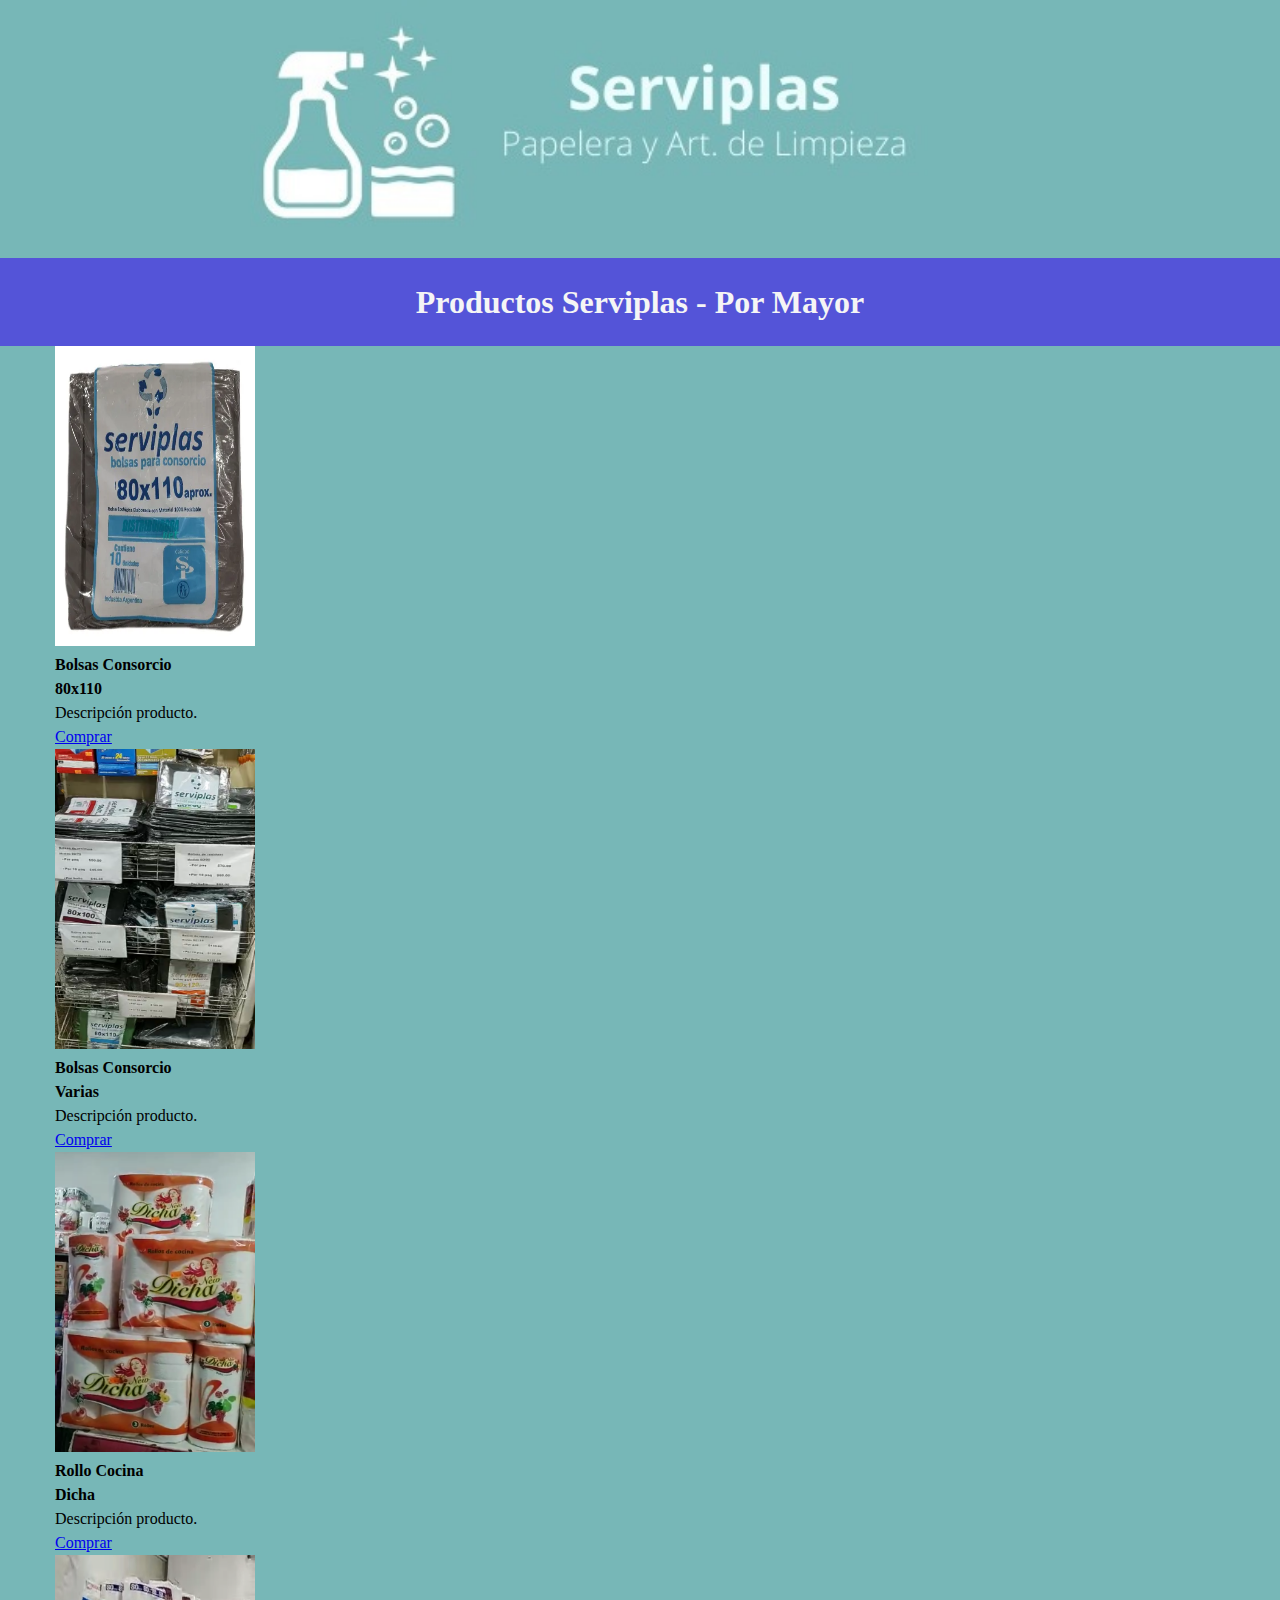
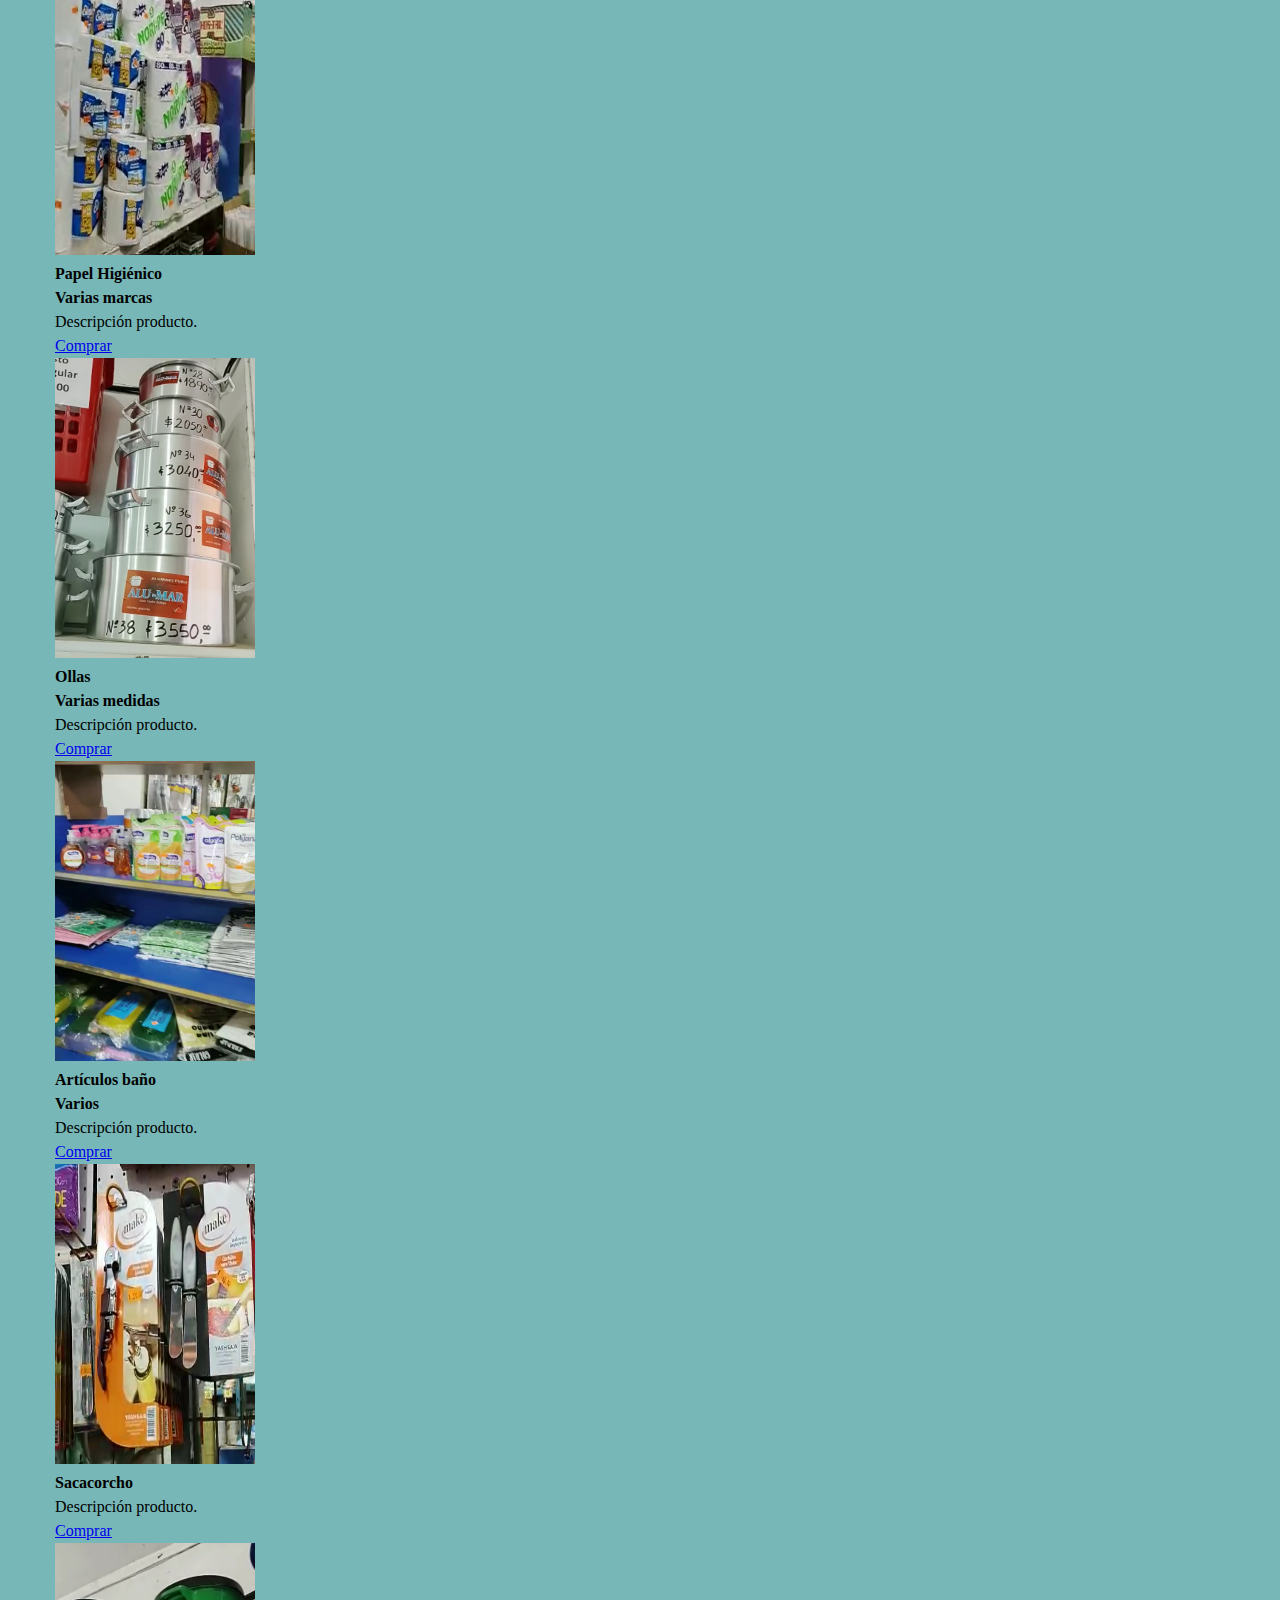
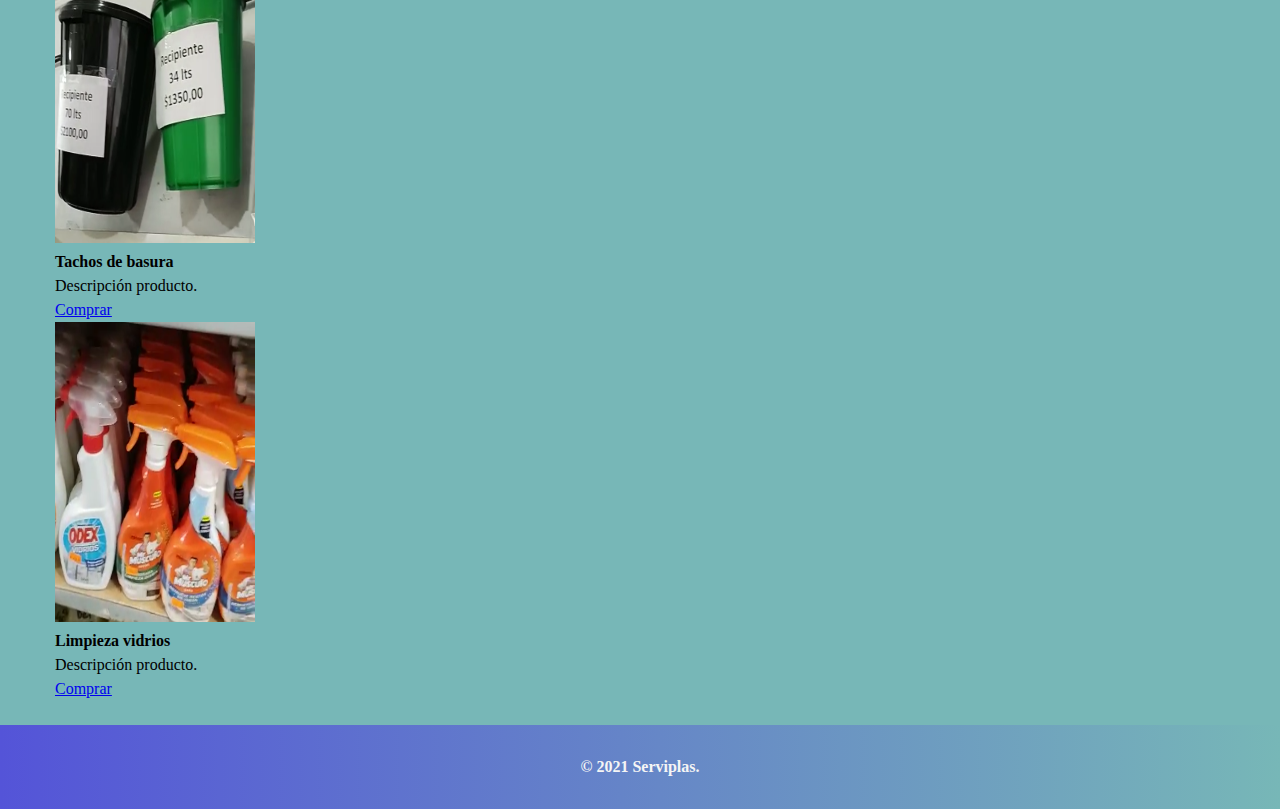
==== comprarPorMayor.html @ 99f76ec1 "First Repository GitHub Proyecto Final" ====
<!DOCTYPE html>
<html lang="en">
<head>
    <meta charset="UTF-8">
    <meta http-equiv="X-UA-Compatible" content="IE=edge">
    <meta name="viewport" content="width=device-width, initial-scale=1.0">

    <meta name="description" content="Serviplas. Papelera y Artículos de Limpieza en San Miguel, Buenos Aires, Argentina. Venta al por mayor y menor.">

    

    <!-- Bootstrap -->
    <link href="https://cdn.jsdelivr.net/npm/bootstrap@5.1.3/dist/css/bootstrap.min.css" rel="stylesheet" integrity="sha384-1BmE4kWBq78iYhFldvKuhfTAU6auU8tT94WrHftjDbrCEXSU1oBoqyl2QvZ6jIW3" crossorigin="anonymous">

     <!--CSS-->
    <link rel="stylesheet" href="css/style.css">
    <title>Comprar en Serviplas Papelera y Artículos de Limpieza al Por Mayor</title>
</head>
<body class="body"><!-- Toda esta sección aún se encuentra provisoria -->
    <header class="headerComprar">
        <!-- Logo Serviplas-->
        <img src="images/logoServiplas.png" alt="Logo Serviplas Papelera y Artículos de Limpieza al por mayor y menor" class="logoServiplas">
        <!-- Menú navegable -->
           
        <h1 class="titleProductos">Productos Serviplas - Por Mayor</h1>
        <!-- <h5><a href="index.html" class="caseHomeComprar">Home</a></h5>     -->
    </header>

    <!-- <section class="sectionProvisoria">
        <h2 class="texto">Acá van a ir todos los productos.</h2> Con foto y descripción o una lista de precios, falta definir-->
        <!--<br>
    </section>   -->
    
    <!-- Cards 1 -->

    <div class="container">   
      <div class="card-group mt-3">

        <div class="card text-center border-info">
          <img src="images/bolsaConsorcio.webp" class="card-img-top img-example" alt="Bolsas Consorcio" width="200px" height="300px">
          <div class="card-body">
            <h4 class="card-title">Bolsas Consorcio <br>80x110</h4>
            <p class="card-text">Descripción producto. </p>
            <a href="#" class="btn btn-primary disabled">Comprar</a>
          </div>
        </div>          
  
        <div class="card text-center border-info">
          <img src="images/productos/bolsas.png" class="card-img-top img-example" alt="Bolsas consorcio varias" width="200px" height="300px">
          <div class="card-body">
            <h4 class="card-title">Bolsas Consorcio <br>Varias</h4>
            <p class="card-text">Descripción producto. </p>
            <a href="#" class="btn btn-primary disabled">Comprar</a>
          </div>
        </div>          
    
        <div class="card text-center border-info">
          <img src="images/productos/dicha.png" class="card-img-top img-example" alt="Cocina dicha" width="200px" height="300px">
          <div class="card-body">
            <h4 class="card-title">Rollo Cocina <br>Dicha</h4>
            <p class="card-text">Descripción producto. </p>
            <a href="#" class="btn btn-primary disabled">Comprar</a>
          </div>
        </div>          
  
      </div>
    </div>  

    
    <!-- Cards 2 -->
    <div class="container">   
      <div class="card-group mt-3">
  
        <div class="card text-center border-info">
          <img src="images/productos/higienico.png" class="card-img-top img-example" alt="Higiénico" width="200px" height="300px">
          <div class="card-body">
            <h4 class="card-title">Papel Higiénico <br> Varias marcas</h4>
            <p class="card-text">Descripción producto. </p>
            <a href="#" class="btn btn-primary disabled">Comprar</a>
          </div>
        </div>          
  
        <div class="card text-center border-info">
          <img src="images/productos/ollas.png" class="card-img-top img-example" alt="Ollas varias" width="200px" height="300px">
          <div class="card-body">
            <h4 class="card-title">Ollas <br> Varias medidas</h4>
            <p class="card-text">Descripción producto. </p>
            <a href="#" class="btn btn-primary disabled">Comprar</a>
          </div>
        </div>          
    
        <div class="card text-center border-info">
          <img src="images/productos/limpieza.png" class="card-img-top img-example" alt="Limpieza y baño" width="200px" height="300px">
          <div class="card-body">
            <h4 class="card-title">Artículos baño <br> Varios</h4>
            <p class="card-text">Descripción producto. </p>
            <a href="#" class="btn btn-primary disabled">Comprar</a>
          </div>
        </div>          
  
      </div>
    </div> 

    
    
    <!-- Cards 3 -->
    <div class="container">   
      <div class="card-group mt-3">
  
        <div class="card text-center border-info">
          <img src="images/productos/sacacorcho.png" class="card-img-top img-example" alt="Sacacorcho" width="200px" height="300px">
          <div class="card-body">
            <h4 class="card-title">Sacacorcho</h4>
            <p class="card-text">Descripción producto. </p>
            <a href="#" class="btn btn-primary disabled">Comprar</a>
          </div>
        </div>          
  
        <div class="card text-center border-info">
          <img src="images/productos/tachos.png" class="card-img-top img-example" alt="Tacho basura" width="200px" height="300px">
          <div class="card-body">
            <h4 class="card-title">Tachos de basura</h4>
            <p class="card-text">Descripción producto. </p>
            <a href="#" class="btn btn-primary disabled">Comprar</a>
          </div>
        </div>          
    
        <div class="card text-center border-info">
          <img src="images/productos/vidrios.png" class="card-img-top img-example" alt="Limpieza vidrios" width="200px" height="300px">
          <div class="card-body">
            <h4 class="card-title">Limpieza vidrios</h4>
            <p class="card-text">Descripción producto. </p>
            <a href="#" class="btn btn-primary disabled">Comprar</a>
          </div>
        </div>          
  
      </div>
    </div> 

    <br>

    <footer class="footerProvisorio">
        <!-- <h5><a href="index.html" class="caseHomeComprar">Home</a></h5> -->
        <h4><a href="index.html" class="firma">© 2021 Serviplas.</a></h4>
    </footer>
    <script src="https://cdn.jsdelivr.net/npm/@popperjs/core@2.10.2/dist/umd/popper.min.js" integrity="sha384-7+zCNj/IqJ95wo16oMtfsKbZ9ccEh31eOz1HGyDuCQ6wgnyJNSYdrPa03rtR1zdB" crossorigin="anonymous"></script>
    <script src="https://cdn.jsdelivr.net/npm/bootstrap@5.1.3/dist/js/bootstrap.min.js" integrity="sha384-QJHtvGhmr9XOIpI6YVutG+2QOK9T+ZnN4kzFN1RtK3zEFEIsxhlmWl5/YESvpZ13" crossorigin="anonymous"></script>
</body>
</html>
---- css/style.css ----
@charset "UTF-8";
@media only screen and (max-width: 400px) {
  ul {
    list-style: none;
    padding: 20px;
    position: relative;
  }
  ul li {
    display: inline-block;
    width: 20%;
    font-size: 12px;
  }
  ul li ul {
    position: absolute;
    display: none;
    width: 15%;
    background-color: #5454d8;
  }
  ul li ul li {
    display: block;
  }
  ul li ul li a {
    text-decoration: none;
    color: whitesmoke;
  }
  ul li ul li a:hover {
    display: block;
  }
}
@media only screen and (min-width: 401px) and (max-width: 960px) {
  ul {
    list-style: none;
    padding: 20px;
    position: relative;
  }
  ul li {
    display: inline-block;
    width: 20%;
    font-size: 15px;
  }
  ul li ul {
    position: absolute;
    display: none;
    width: 15%;
    background-color: #5454d8;
  }
  ul li ul li {
    display: block;
  }
  ul li ul li a {
    text-decoration: none;
    color: whitesmoke;
  }
  ul li ul li a:hover {
    display: block;
  }
}
@media only screen and (min-width: 961px) {
  ul {
    list-style: none;
    padding: 20px;
    position: relative;
  }
  ul li {
    display: inline-block;
    width: 20%;
    font-size: 20px;
  }
  ul li ul {
    position: absolute;
    display: none;
    width: 15%;
    background-color: #5454d8;
  }
  ul li ul li {
    display: block;
  }
  ul li ul li a {
    text-decoration: none;
    color: whitesmoke;
  }
  ul li ul li a:hover {
    display: block;
  }
}
* {
  margin: 0;
  padding: 0;
}

body {
  /* background-image: url('images/fondoSP.jpg'); */
  background-color: #77b7b7;
  background-attachment: scroll;
}

/* Menú navegable (Nosotros/Home, Comprar, Ubicación, Contacto) */
.menuNavegable {
  color: whitesmoke;
  font-family: "Lucida Sans", "Lucida Sans Regular", "Lucida Grande", "Lucida Sans Unicode", Geneva, Verdana, sans-serif;
  background-color: #5454d8;
  background-size: 100%;
  text-decoration: none;
  text-align-last: center;
}

.white-dropdown {
  color: whitesmoke;
}

.navegable {
  padding: 20px;
  display: grid;
  grid-template-areas: "Home" "pNosotros" "video-nosotros";
  grid-template-rows: 1fr repeat(2, auto);
  grid-template-columns: 0% repeat(2, auto);
  color: whitesmoke;
  line-height: 40px;
  /* Título Nosotros */
}
.navegable #Home {
  margin-bottom: 10 px;
  margin-top: 10 px;
  color: whitesmoke;
  /* margin-bottom: 30px; */
}
.navegable .pNosotros {
  margin-top: 3rem;
}
.navegable .video-nosotros {
  margin-top: 3rem;
}

/* Sección Ubicación */
.secUbicacion {
  /* margin: 20px; */
  padding: 20px;
  margin-top: 50px;
  color: whitesmoke;
  /* display: flex; */
  /* display: grid; */
  margin-bottom: 30px;
  /* grid-template-rows: 20px; */
  /*Sección GRID ubicación*/
}
.secUbicacion .grid-row-ubicacion {
  display: grid;
  grid-template-areas: "Ubicacion" "mapa" "ubicacion";
  grid-template-rows: 1fr repeat(2, auto);
  grid-template-columns: 0% repeat(2, auto);
  /* Título ubicación */
}
.secUbicacion .grid-row-ubicacion .mapa {
  margin-top: 3rem;
  /* line-height: 140px; */
}
.secUbicacion .grid-row-ubicacion .ubicacion {
  margin-top: 3rem;
  display: flex;
  flex-direction: row;
  justify-content: space-evenly;
  align-items: center;
  /* transform: skew(20deg,10deg); */
}

/* Sección Contacto */
body {
  line-height: 1.5;
}

.container {
  max-width: 1170px;
  margin: auto;
}

.row {
  display: flex;
  flex-wrap: wrap;
}

ul {
  list-style: none;
}

footer {
  background-image: linear-gradient(to left, #77b7b7, #5454d8);
}

.footer-col {
  width: 50%;
  padding: 0 15px;
}

.footer-col h4 {
  font-size: 18px;
  color: whitesmoke;
  text-transform: capitalize;
  margin: 30px;
  position: relative;
}

.footer-contacto {
  width: 50%;
  color: whitesmoke;
}

.firma {
  color: whitesmoke;
  text-align: center;
  text-decoration: none;
}
.firma:visited {
  /* Una vez que le di click */
  color: whitesmoke;
}

/* Logo */
.logoServiplas {
  width: 100%;
}

* {
  margin: 0;
  padding: 0;
}

body {
  /* background-image: url('images/fondoSP.jpg'); */
  background-color: #77b7b7;
  background-attachment: scroll;
}

.titleProductos {
  background-color: #5454d8;
  background-size: 100%;
  text-decoration: none;
  color: whitesmoke;
  padding: 20px;
  text-align: center;
}

/* Logo */
.logoServiplas {
  width: 100%;
}

.caseHomeComprar {
  text-decoration: none;
  text-align: left;
  margin-left: 10px;
}

.caseHomeComprar, .caseHome:visited {
  /* Una vez que le di click */
  color: whitesmoke;
}

.footerProvisorio {
  background-color: #5454d8;
  padding: 30px;
  text-align: center;
}

.img-example {
  /* background-color: violet; */
  transition: all 2s;
}

.img-example:hover {
  transform: rotateY(360deg);
  /* Prefijos para asegurarme que funcione bien en todos los navegadores*/
  /*Chrome*/
  -webkit-transform: rotateY(360deg);
  /*Opera*/
  -o-transform: rotateY(360deg);
  /*Mozilla*/
  -moz-transform: rotateY(360deg);
}

/*# sourceMappingURL=style.css.map */
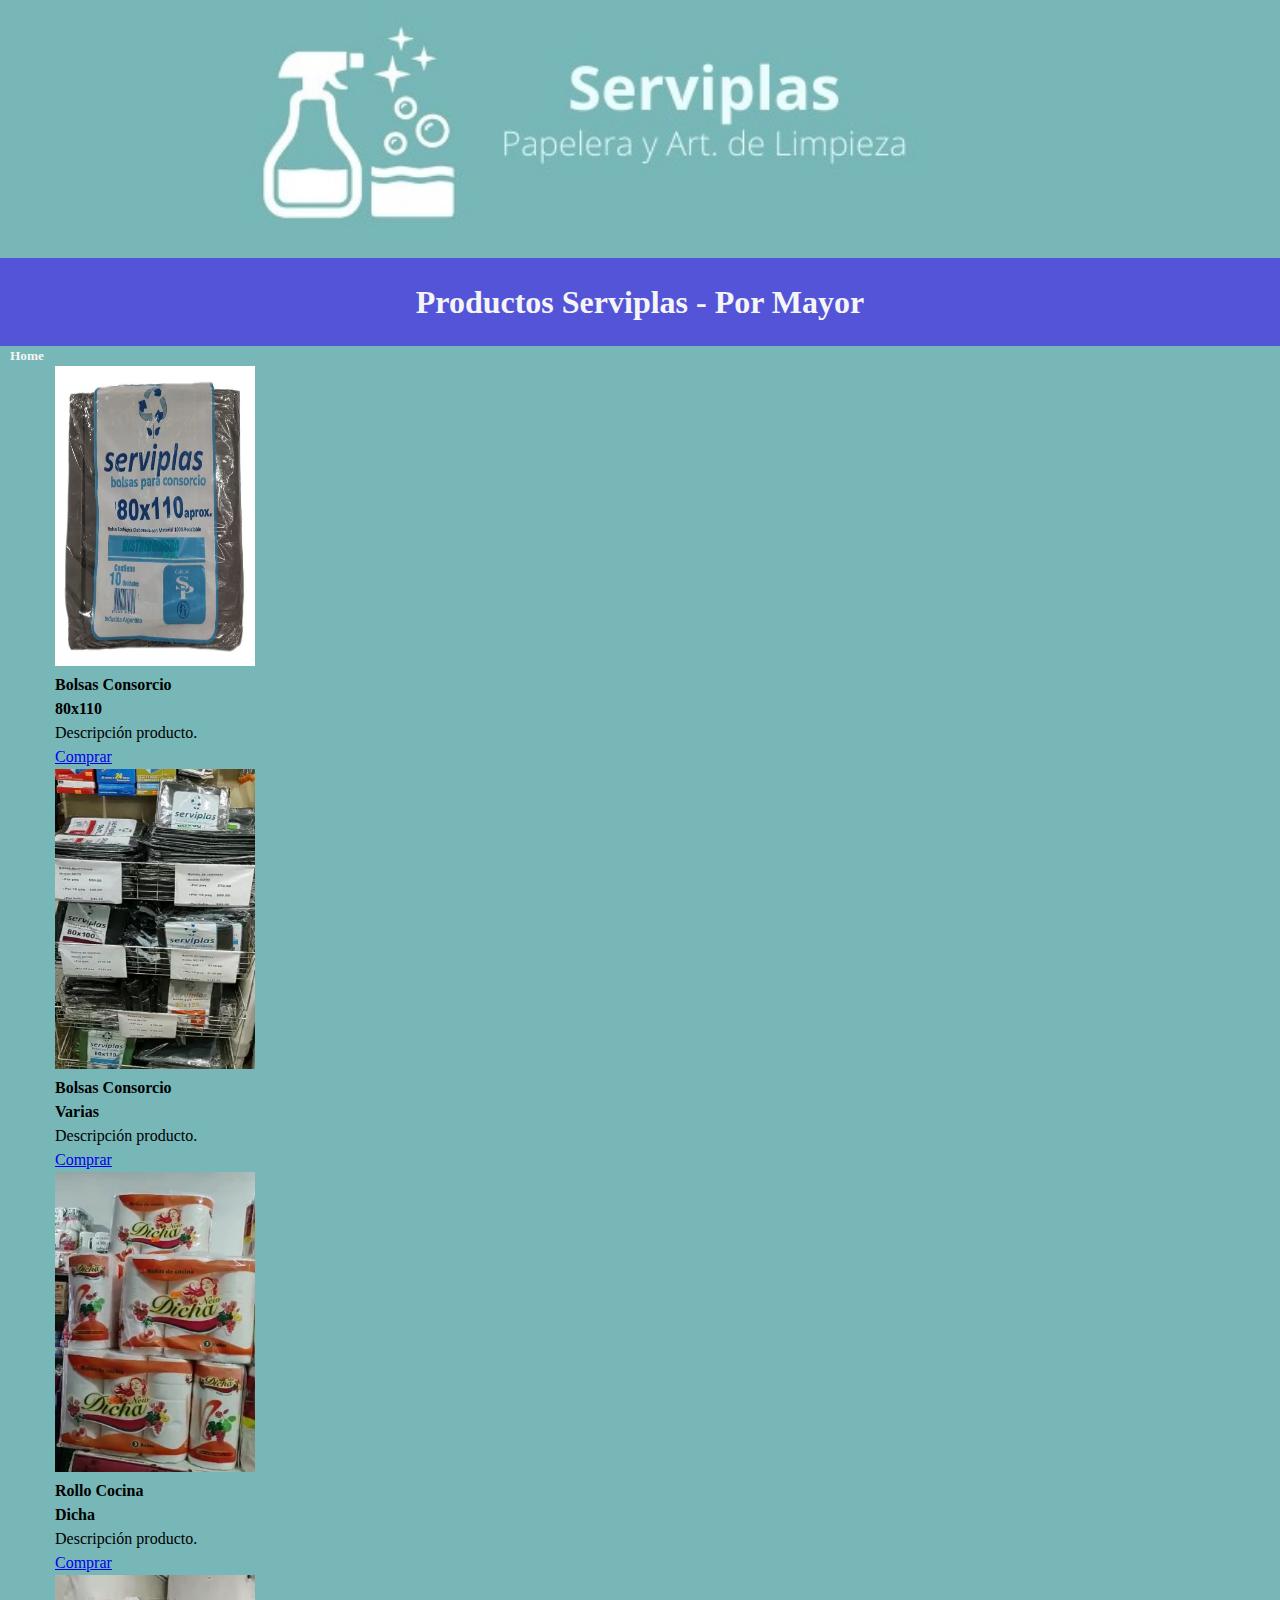
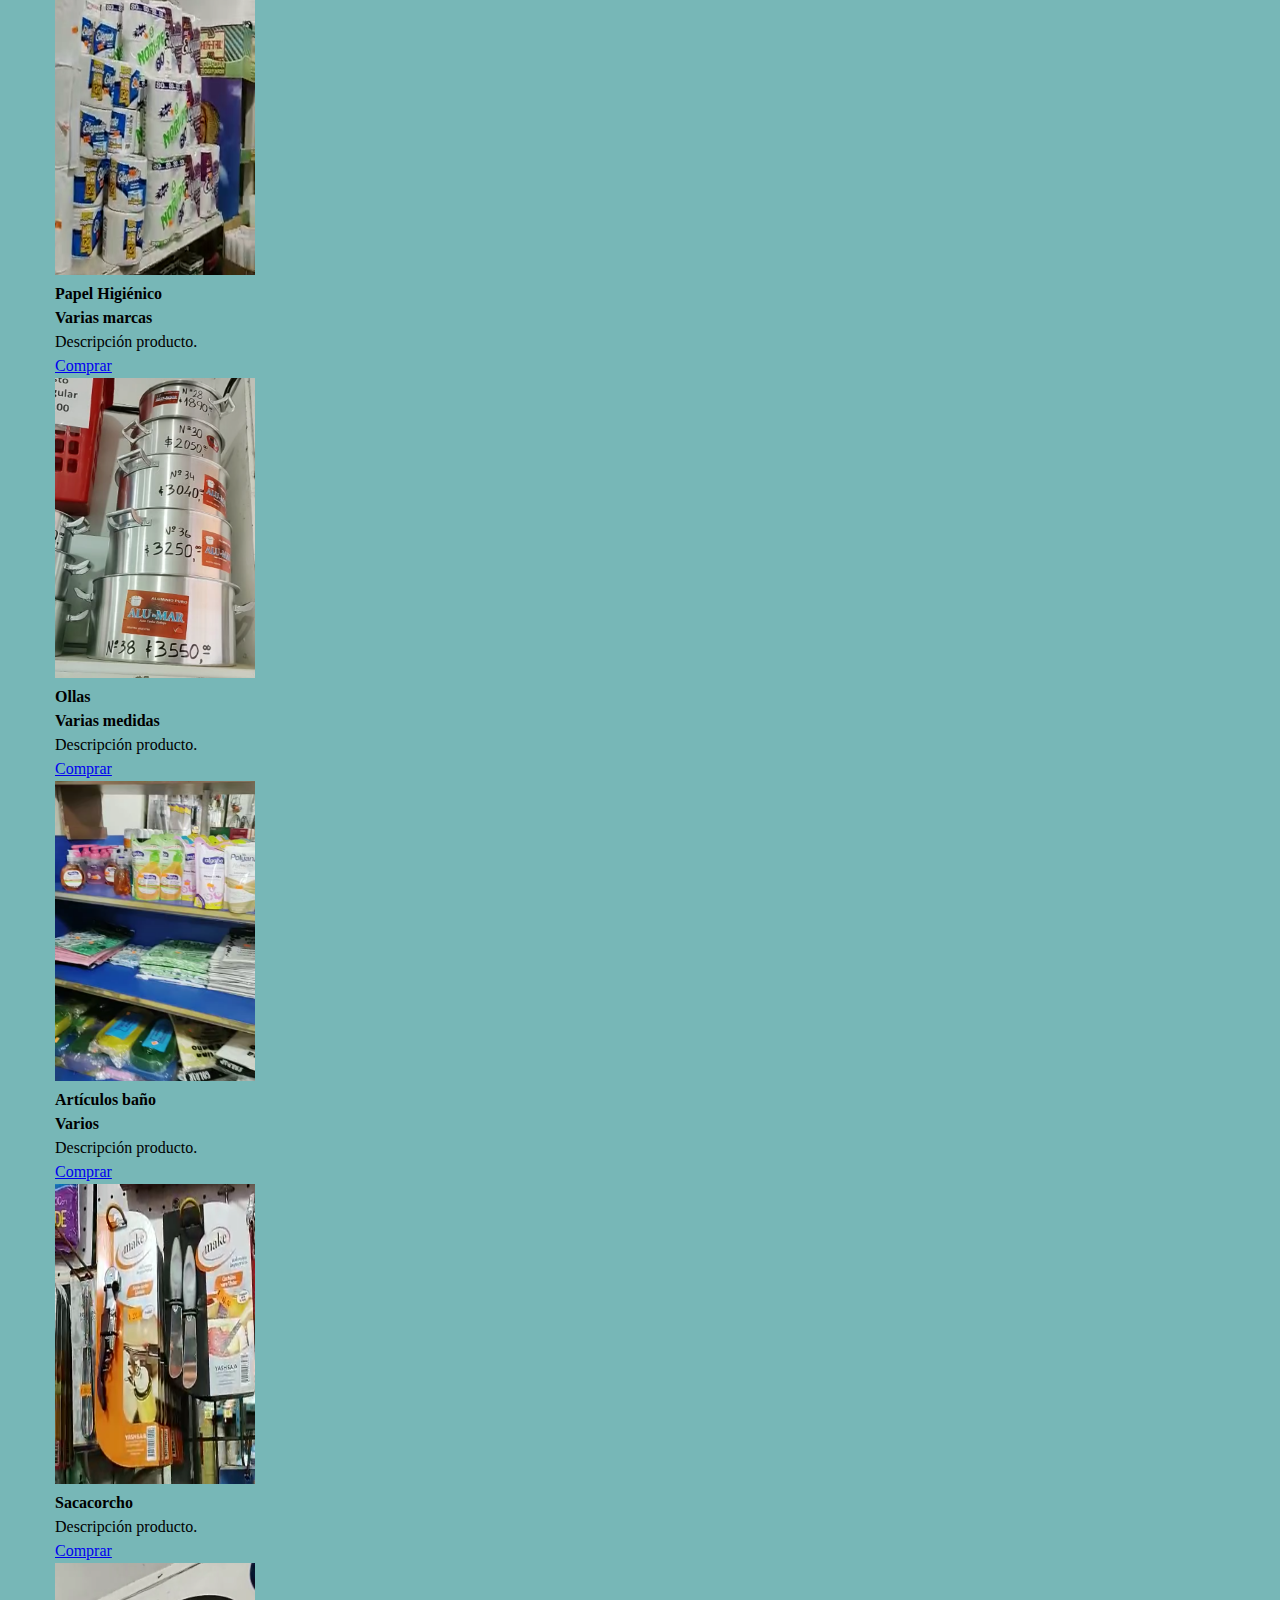
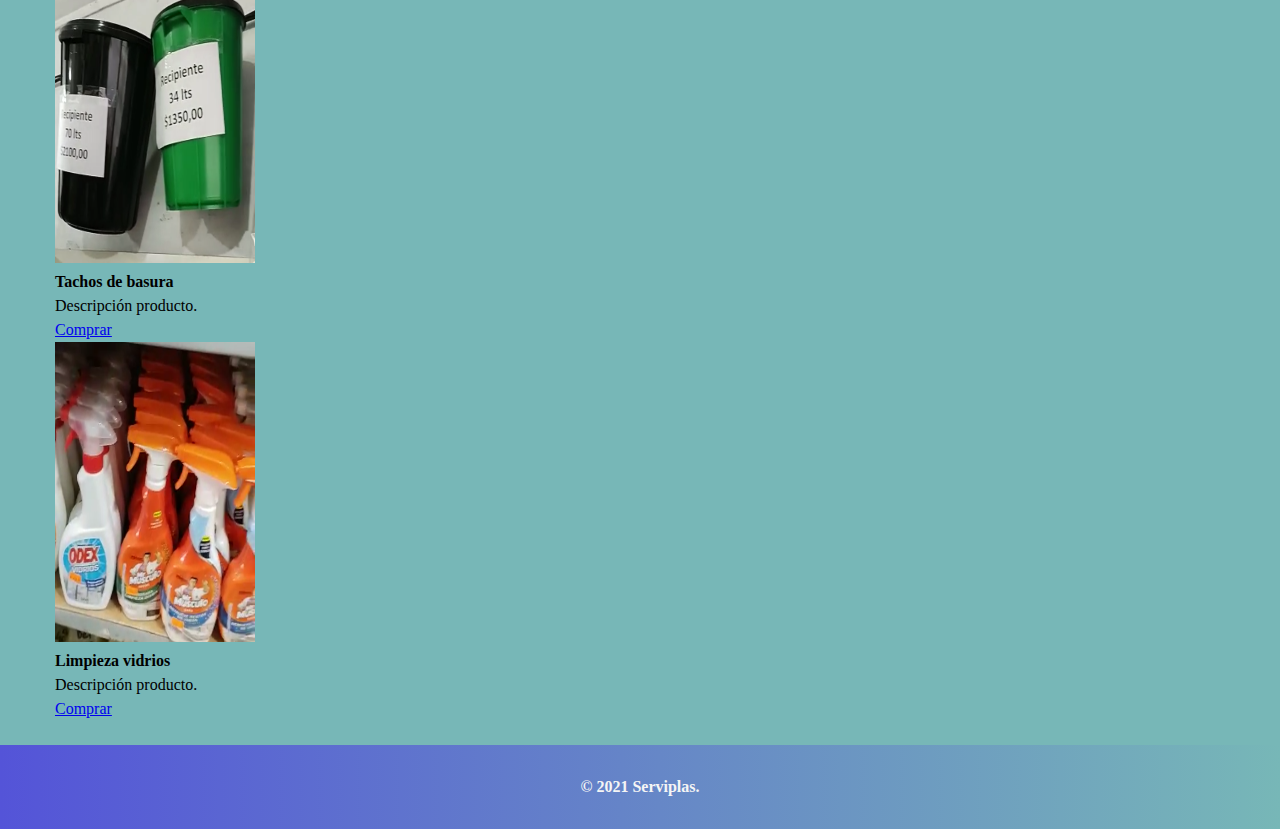
==== commit 1df8f622: "Repository GitHub Proyecto Final - Agregado enlace Home desde pestañas Comprar" ====
--- a/comprarPorMayor.html
+++ b/comprarPorMayor.html
@@ -23,7 +23,7 @@
         <!-- Menú navegable -->
            
         <h1 class="titleProductos">Productos Serviplas - Por Mayor</h1>
-        <!-- <h5><a href="index.html" class="caseHomeComprar">Home</a></h5>     -->
+        <h5><a href="index.html" class="caseHomeComprar">Home</a></h5>
     </header>
 
     <!-- <section class="sectionProvisoria">
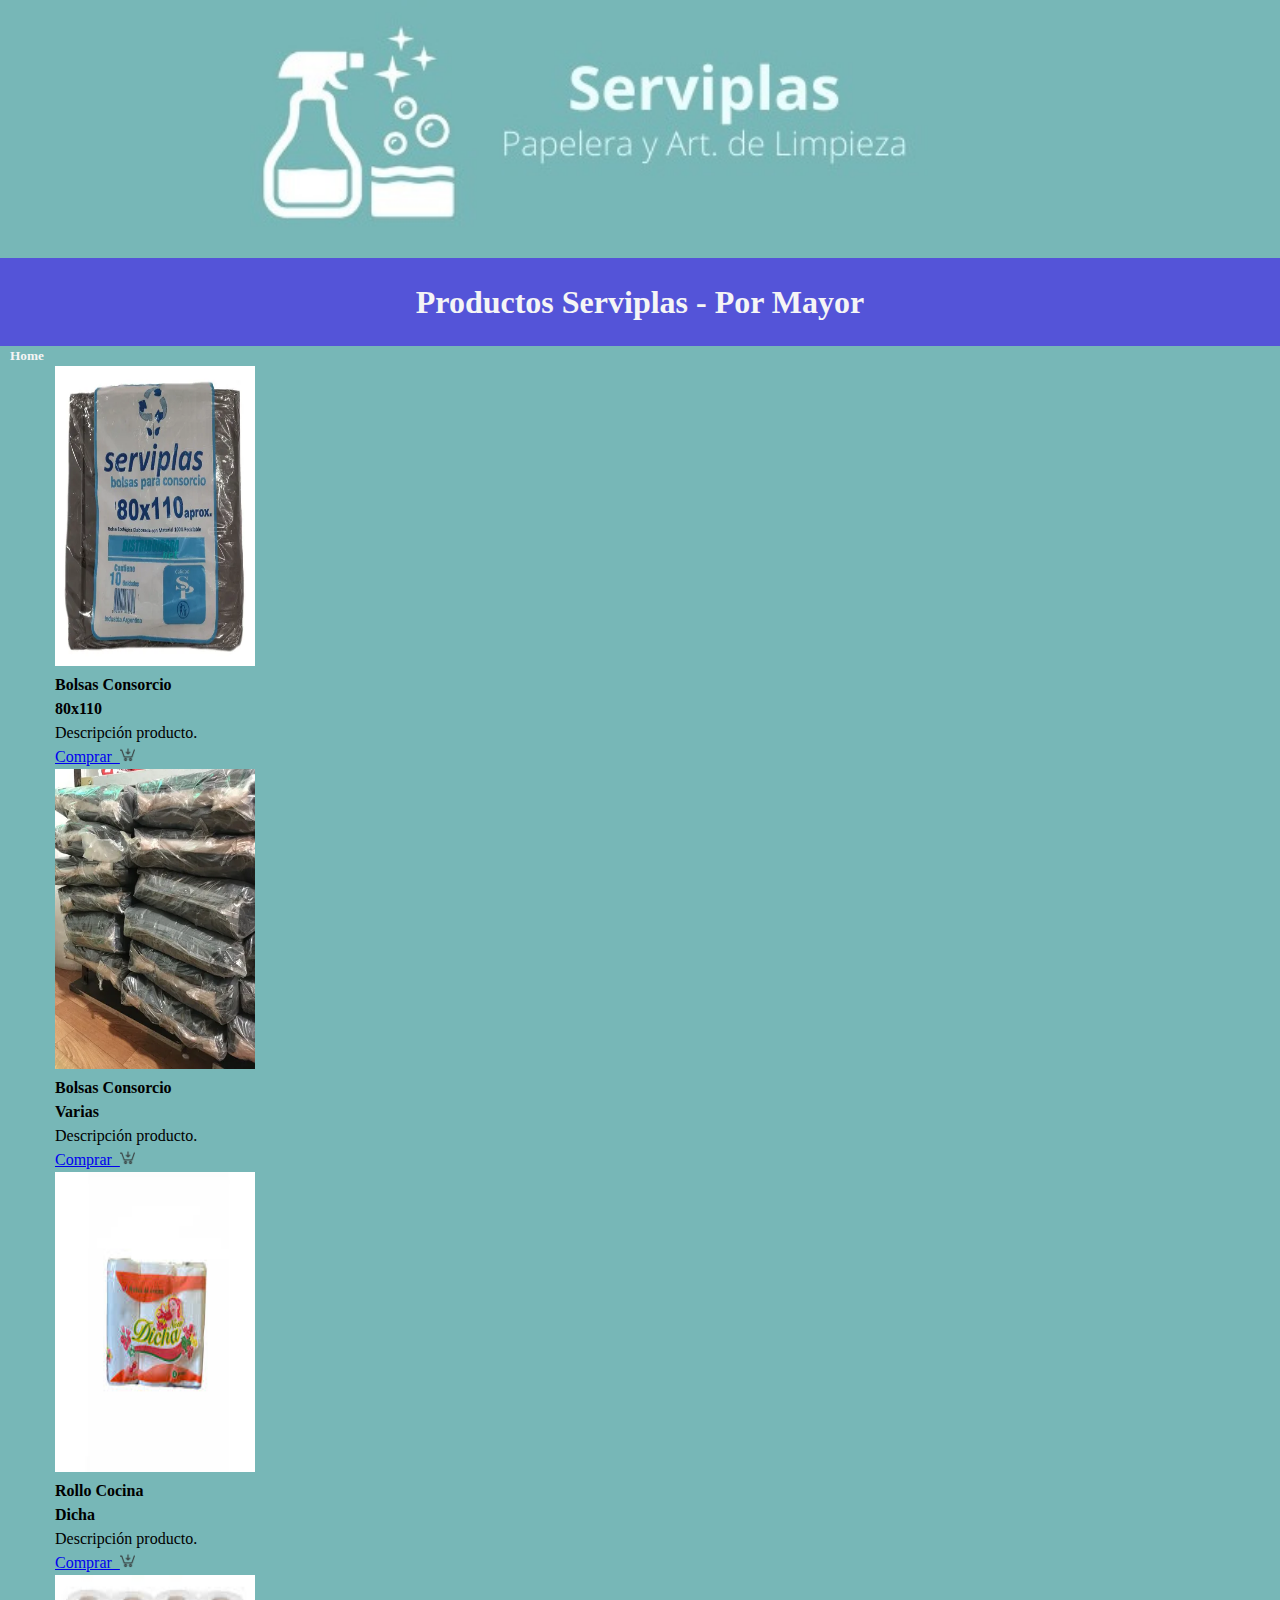
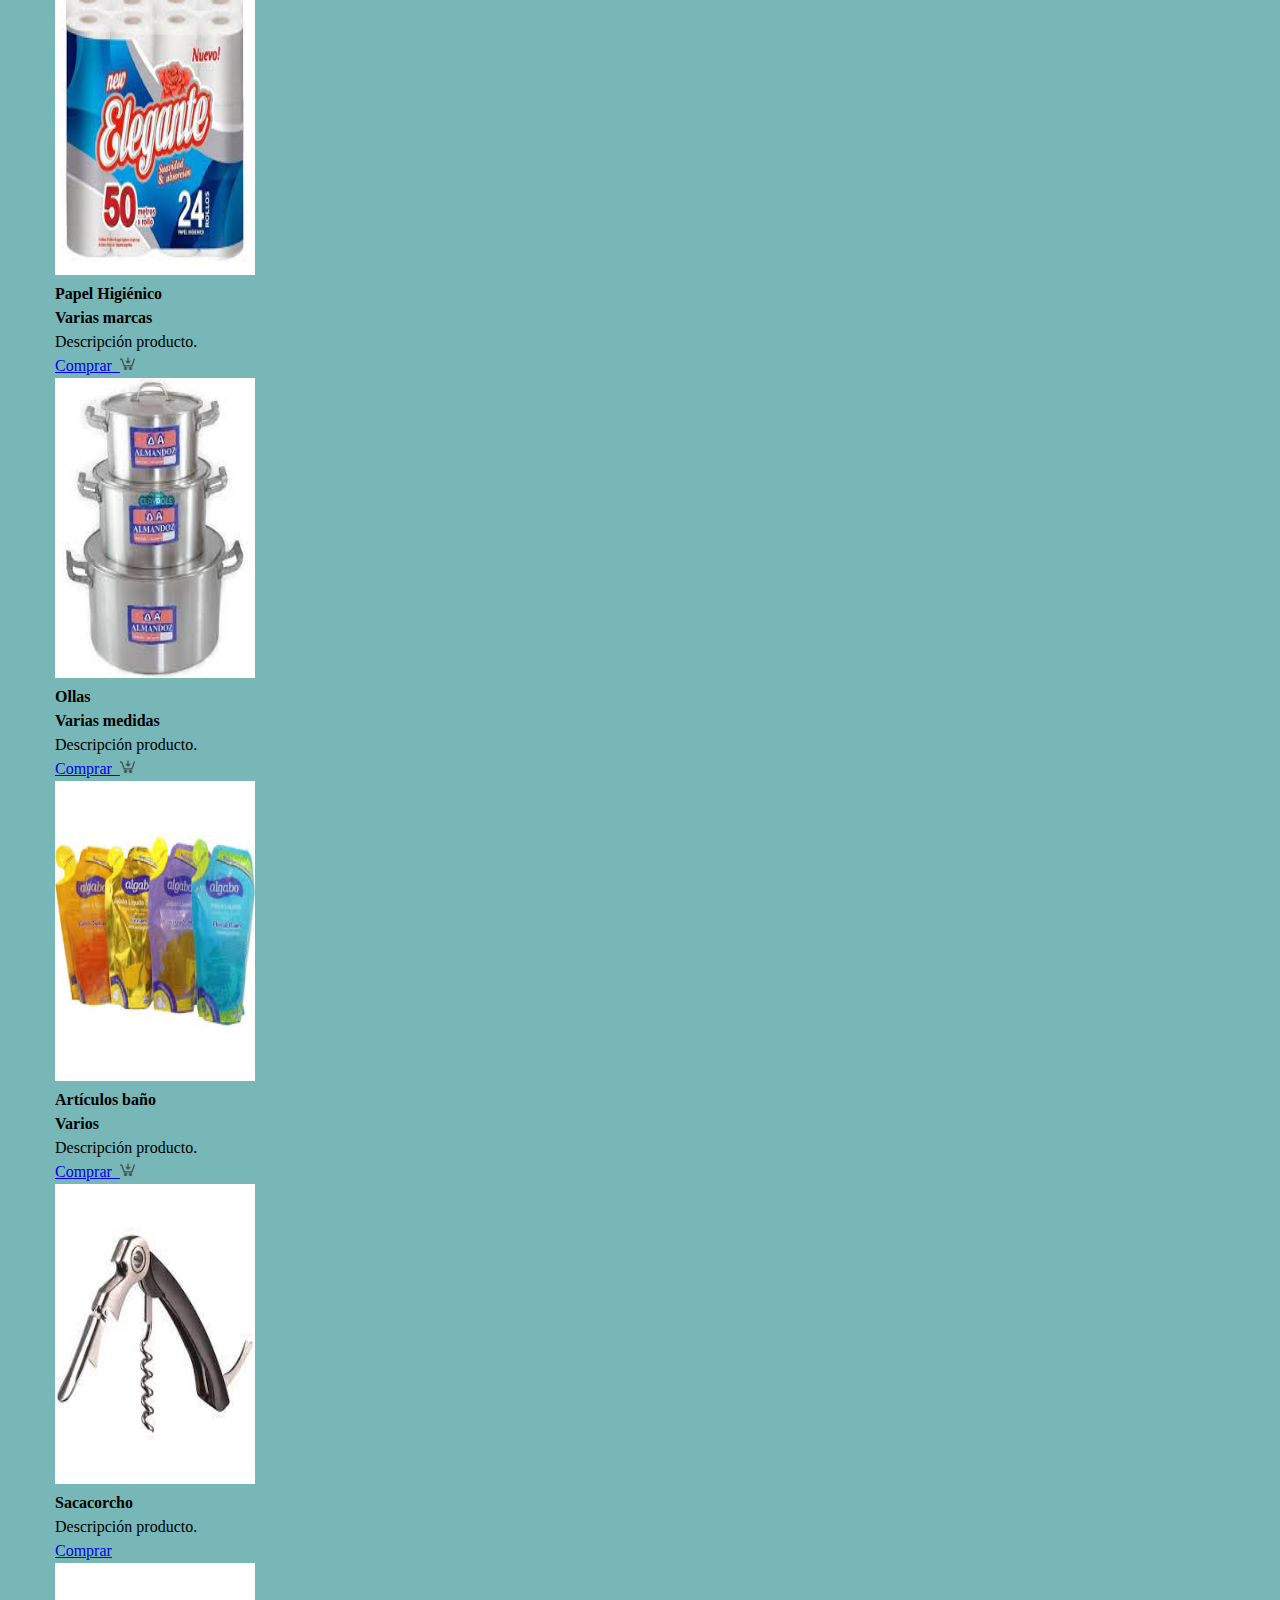
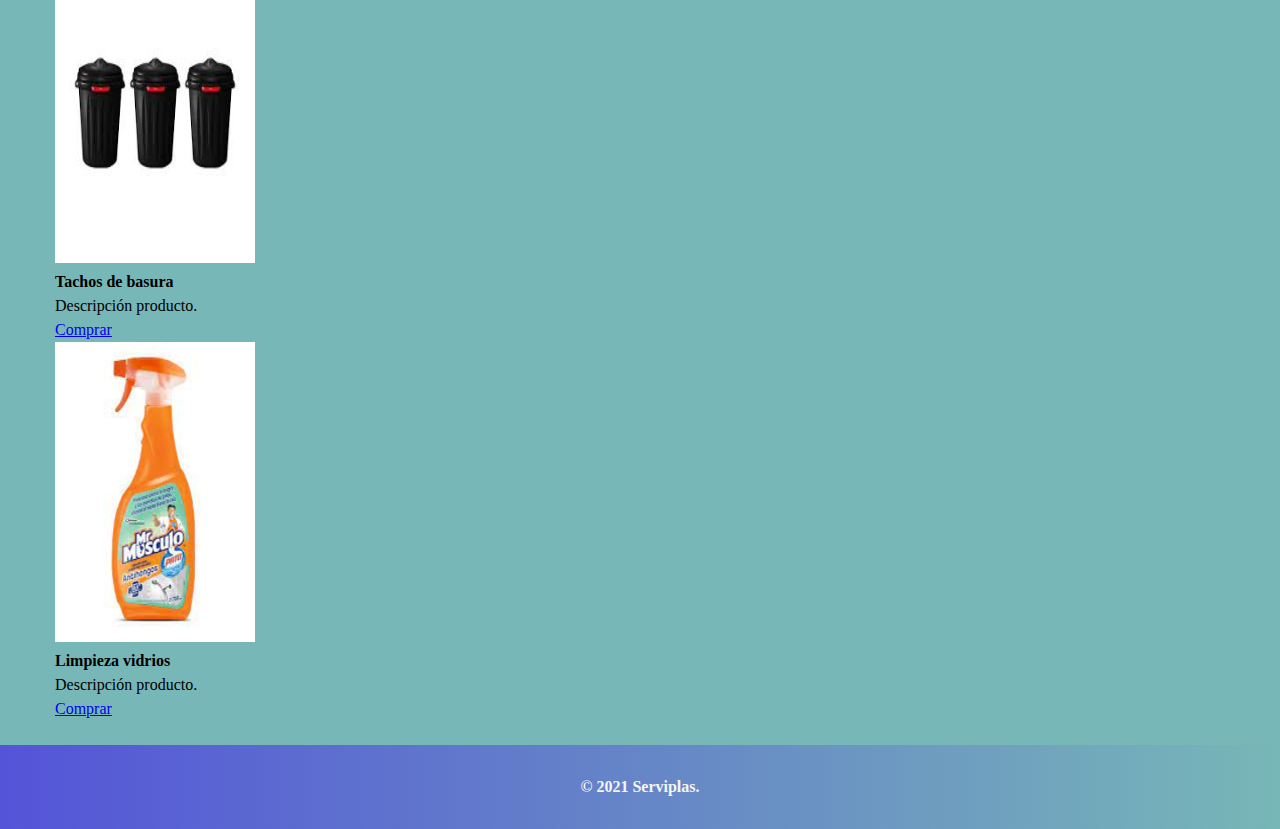
==== commit 3e31cc7a: "Repository GitHub Proyecto Final - Actualización final" ====
--- a/comprarPorMayor.html
+++ b/comprarPorMayor.html
@@ -41,25 +41,25 @@
           <div class="card-body">
             <h4 class="card-title">Bolsas Consorcio <br>80x110</h4>
             <p class="card-text">Descripción producto. </p>
-            <a href="#" class="btn btn-primary disabled">Comprar</a>
+            <a href="#" class="btn btn-primary disabled">Comprar &nbsp;<img src="images/logo/anadir-carrito.png" alt="Agregar al carrito" height="15px" weight="15px"></a>
           </div>
         </div>          
   
         <div class="card text-center border-info">
-          <img src="images/productos/bolsas.png" class="card-img-top img-example" alt="Bolsas consorcio varias" width="200px" height="300px">
+          <img src="images/productos/bolsas.webp" class="card-img-top img-example" alt="Bolsas consorcio varias" width="200px" height="300px">
           <div class="card-body">
             <h4 class="card-title">Bolsas Consorcio <br>Varias</h4>
             <p class="card-text">Descripción producto. </p>
-            <a href="#" class="btn btn-primary disabled">Comprar</a>
+            <a href="#" class="btn btn-primary disabled">Comprar &nbsp;<img src="images/logo/anadir-carrito.png" alt="Agregar al carrito" height="15px" weight="15px"></a>
           </div>
         </div>          
     
         <div class="card text-center border-info">
-          <img src="images/productos/dicha.png" class="card-img-top img-example" alt="Cocina dicha" width="200px" height="300px">
+          <img src="images/productos/dicha.jpg" class="card-img-top img-example" alt="Cocina dicha" width="200px" height="300px">
           <div class="card-body">
             <h4 class="card-title">Rollo Cocina <br>Dicha</h4>
             <p class="card-text">Descripción producto. </p>
-            <a href="#" class="btn btn-primary disabled">Comprar</a>
+            <a href="#" class="btn btn-primary disabled">Comprar &nbsp;<img src="images/logo/anadir-carrito.png" alt="Agregar al carrito" height="15px" weight="15px"></a>
           </div>
         </div>          
   
@@ -72,29 +72,29 @@
       <div class="card-group mt-3">
   
         <div class="card text-center border-info">
-          <img src="images/productos/higienico.png" class="card-img-top img-example" alt="Higiénico" width="200px" height="300px">
+          <img src="images/productos/higienico.jpg" class="card-img-top img-example" alt="Higiénico" width="200px" height="300px">
           <div class="card-body">
             <h4 class="card-title">Papel Higiénico <br> Varias marcas</h4>
             <p class="card-text">Descripción producto. </p>
-            <a href="#" class="btn btn-primary disabled">Comprar</a>
+            <a href="#" class="btn btn-primary disabled">Comprar &nbsp;<img src="images/logo/anadir-carrito.png" alt="Agregar al carrito" height="15px" weight="15px"></a>
           </div>
         </div>          
   
         <div class="card text-center border-info">
-          <img src="images/productos/ollas.png" class="card-img-top img-example" alt="Ollas varias" width="200px" height="300px">
+          <img src="images/productos/ollas.jpg" class="card-img-top img-example" alt="Ollas varias" width="200px" height="300px">
           <div class="card-body">
             <h4 class="card-title">Ollas <br> Varias medidas</h4>
             <p class="card-text">Descripción producto. </p>
-            <a href="#" class="btn btn-primary disabled">Comprar</a>
+            <a href="#" class="btn btn-primary disabled">Comprar &nbsp;<img src="images/logo/anadir-carrito.png" alt="Agregar al carrito" height="15px" weight="15px"></a>
           </div>
         </div>          
     
         <div class="card text-center border-info">
-          <img src="images/productos/limpieza.png" class="card-img-top img-example" alt="Limpieza y baño" width="200px" height="300px">
+          <img src="images/productos/jabones.jpg" class="card-img-top img-example" alt="Limpieza y baño" width="200px" height="300px">
           <div class="card-body">
             <h4 class="card-title">Artículos baño <br> Varios</h4>
             <p class="card-text">Descripción producto. </p>
-            <a href="#" class="btn btn-primary disabled">Comprar</a>
+            <a href="#" class="btn btn-primary disabled">Comprar &nbsp;<img src="images/logo/anadir-carrito.png" alt="Agregar al carrito" height="15px" weight="15px"></a>
           </div>
         </div>          
   
@@ -108,7 +108,7 @@
       <div class="card-group mt-3">
   
         <div class="card text-center border-info">
-          <img src="images/productos/sacacorcho.png" class="card-img-top img-example" alt="Sacacorcho" width="200px" height="300px">
+          <img src="images/productos/sacacorcho.jpg" class="card-img-top img-example" alt="Sacacorcho" width="200px" height="300px">
           <div class="card-body">
             <h4 class="card-title">Sacacorcho</h4>
             <p class="card-text">Descripción producto. </p>
@@ -117,7 +117,7 @@
         </div>          
   
         <div class="card text-center border-info">
-          <img src="images/productos/tachos.png" class="card-img-top img-example" alt="Tacho basura" width="200px" height="300px">
+          <img src="images/productos/tachos.jpg" class="card-img-top img-example" alt="Tacho basura" width="200px" height="300px">
           <div class="card-body">
             <h4 class="card-title">Tachos de basura</h4>
             <p class="card-text">Descripción producto. </p>
@@ -126,7 +126,7 @@
         </div>          
     
         <div class="card text-center border-info">
-          <img src="images/productos/vidrios.png" class="card-img-top img-example" alt="Limpieza vidrios" width="200px" height="300px">
+          <img src="images/productos/vidrios.jpg" class="card-img-top img-example" alt="Limpieza vidrios" width="200px" height="300px">
           <div class="card-body">
             <h4 class="card-title">Limpieza vidrios</h4>
             <p class="card-text">Descripción producto. </p>
